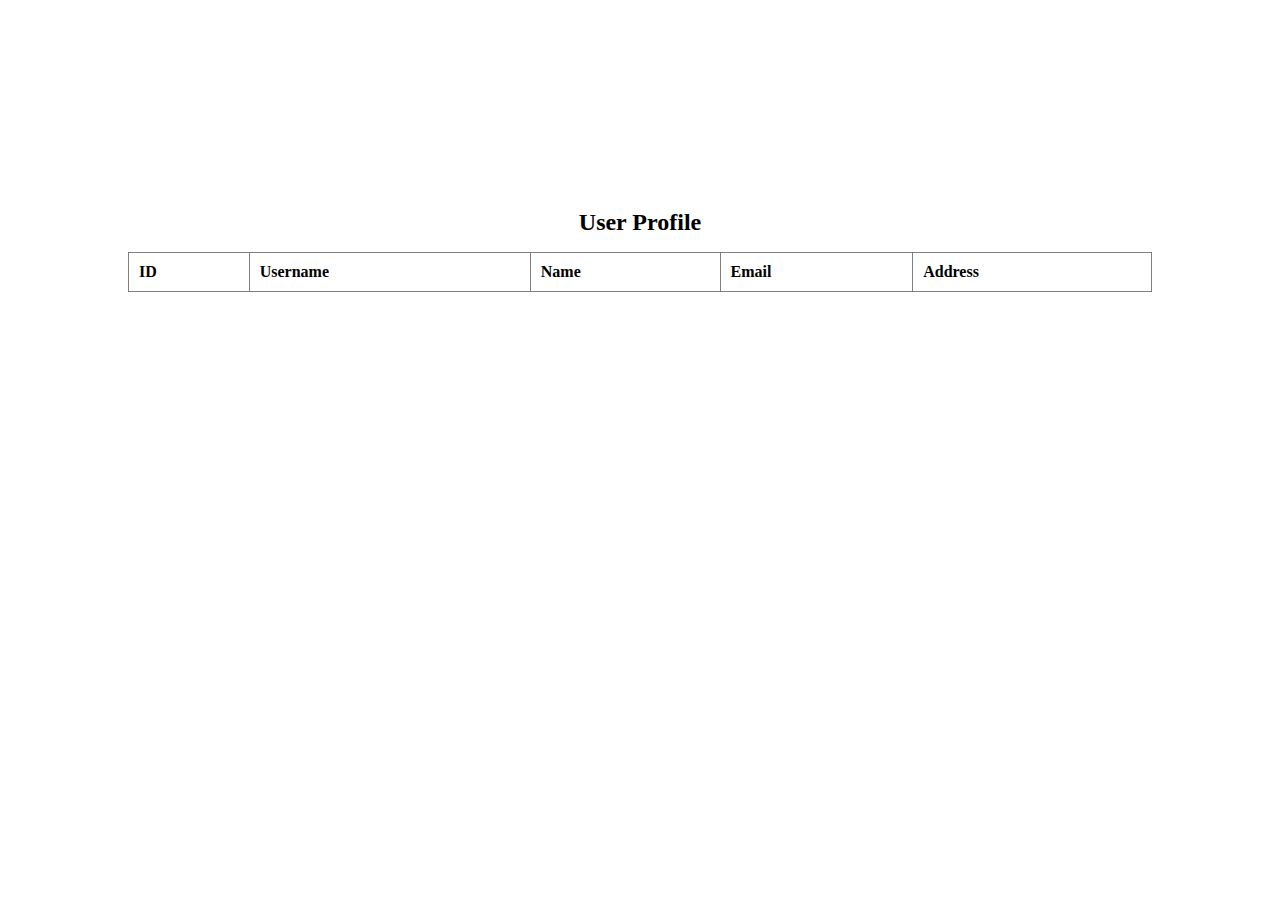
==== index.html @ 5e12ba7c "create post cards" ====
<!DOCTYPE html>
<html lang="en">
  <head>
    <meta charset="UTF-8" />
    <meta http-equiv="X-UA-Compatible" content="IE=edge" />
    <meta name="viewport" content="width=device-width, initial-scale=1.0" />
    <title>Data Fetching with FETCHAPI</title>
    <link rel="stylesheet" href="./style.css" />
  </head>
  <body>
    <div class="table-wrappper">
      <h2>User Profile</h2>
      <table>
        <thead>
          <tr>
            <th>ID</th>
            <th>Username</th>
            <th>Name</th>
            <th>Email</th>
            <th>Address</th>
          </tr>
        </thead>
        <tbody id="user-data"></tbody>
      </table>
    </div>

    <!-- card data -->
    <div class="card-container" id="post-details">

     
      
   

    </div>
    <!-- card data -->

    <script src="./app.js"></script>
  </body>
</html>
---- style.css ----
*{
  margin: 0;
  padding: 0;
  box-sizing: border-box;
}
.table-wrappper{
  display: flex;
  justify-content: center;
  align-items: center;
  flex-direction: column;
  min-height: 500px;
}
.table-wrappper h2{
  margin-bottom: 1rem;
}
table{
  border-collapse: collapse;
  width: 80%;
}

th, td{
  border: 1px solid gray;
  padding: 10px;
  text-align: left;
}

.card-container{
  display: grid;
  grid-template-columns: auto auto auto auto;
  gap: 1rem;
  padding: 20px;
}
.card-content{
  box-shadow: rgba(9, 30, 66, 0.25) 0px 4px 8px -2px, rgba(9, 30, 66, 0.08) 0px 0px 0px 1px;
  padding: 20px;
}
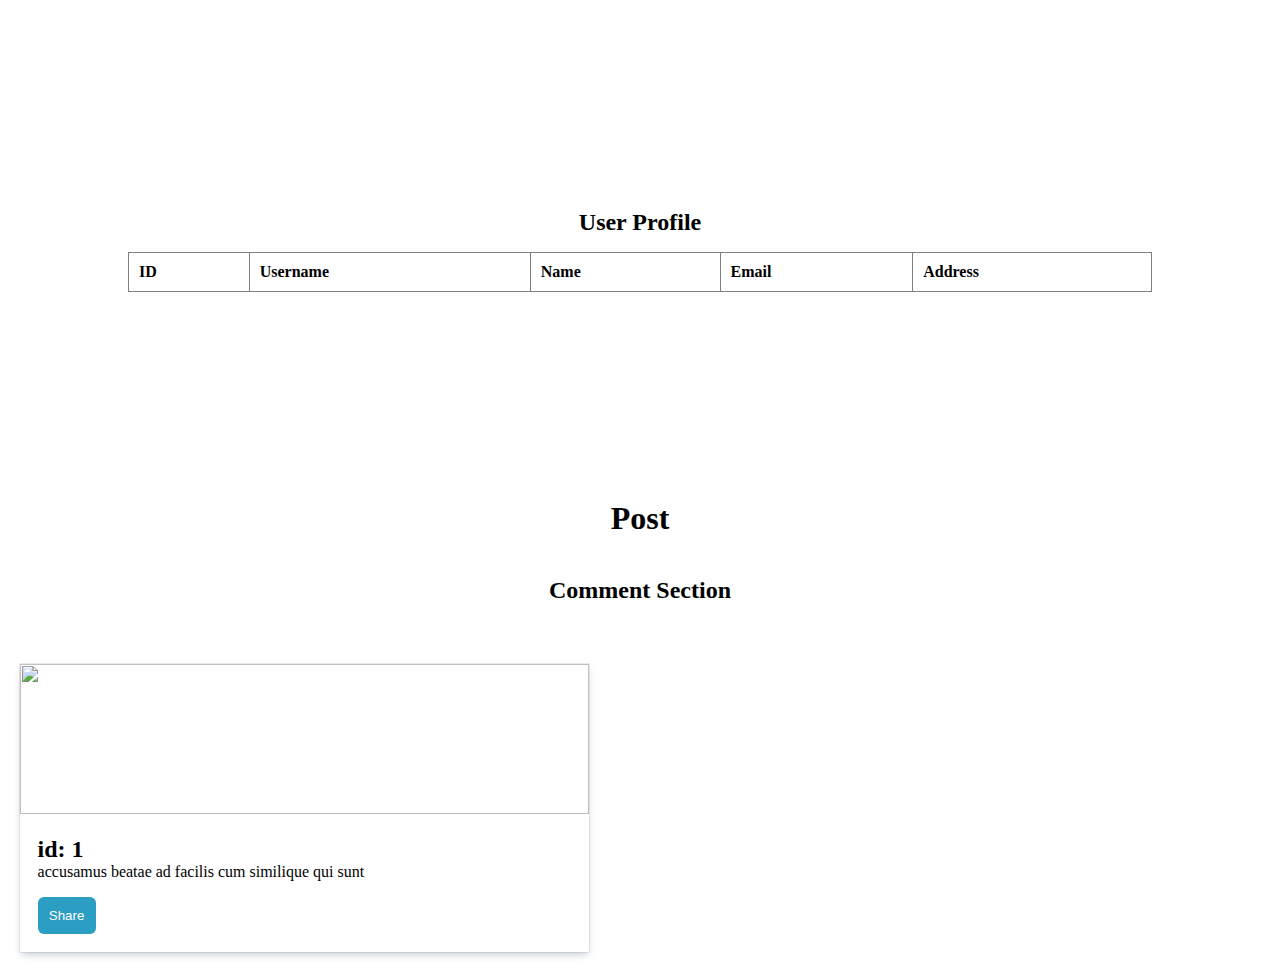
==== commit f19fbc2b: "add more example to fetch data" ====
--- a/index.html
+++ b/index.html
@@ -24,15 +24,32 @@
       </table>
     </div>
 
-    <!-- card data -->
-    <div class="card-container" id="post-details">
+    <!-- card post data -->
+    <h1 style="text-align: center">Post</h1>
+    <div class="card-container" id="post-details"></div>
+    <!--  post data -->
 
-     
-      
-   
+    <!-- comment data -->
+    <h2 style="text-align: center">Comment Section</h2>
+    <div class="comment-container" id="comment-result"></div>
+    <!-- comment data -->
 
+    <!-- photo data -->
+    <div class="photo-container" id="photo-result">
+      <div class="photo-content">
+        <img
+          src="https://via.placeholder.com/600/92c952"
+          alt=""
+          class="photo"
+        />
+        <div class="photo-desc">
+          <h2>id: 1</h2>
+          <p>accusamus beatae ad facilis cum similique qui sunt</p>
+          <button>Share</button>
+        </div>
+      </div>
     </div>
-    <!-- card data -->
+    <!-- photo data -->
 
     <script src="./app.js"></script>
   </body>
--- a/style.css
+++ b/style.css
@@ -33,4 +33,41 @@
 .card-content{
   box-shadow: rgba(9, 30, 66, 0.25) 0px 4px 8px -2px, rgba(9, 30, 66, 0.08) 0px 0px 0px 1px;
   padding: 20px;
+}
+
+.comment-container{
+  display: grid;
+  grid-template-columns: auto auto auto auto;
+  gap: 1rem;
+  padding: 20px;
+}
+.comment-content{
+  box-shadow: rgba(9, 30, 66, 0.25) 0px 4px 8px -2px, rgba(9, 30, 66, 0.08) 0px 0px 0px 1px;
+  padding: 20px
+}
+.photo-container{
+  display: grid;
+  grid-template-columns: auto auto auto auto;
+  gap: 1rem;
+  padding: 20px;
+}
+.photo-content{
+  box-shadow: rgba(9, 30, 66, 0.25) 0px 4px 8px -2px, rgba(9, 30, 66, 0.08) 0px 0px 0px 1px;
+  /* padding: 20px */
+}
+.photo{
+  width: 100%;
+  height: 150px;
+}
+
+.photo-desc{
+  padding: 1.1rem;
+}
+button{
+  margin-top: 1rem;
+  border: none;
+  padding: .7rem;
+  color: #fff;
+  background-color: rgb(44, 157, 195);
+  border-radius: 6px;
 }